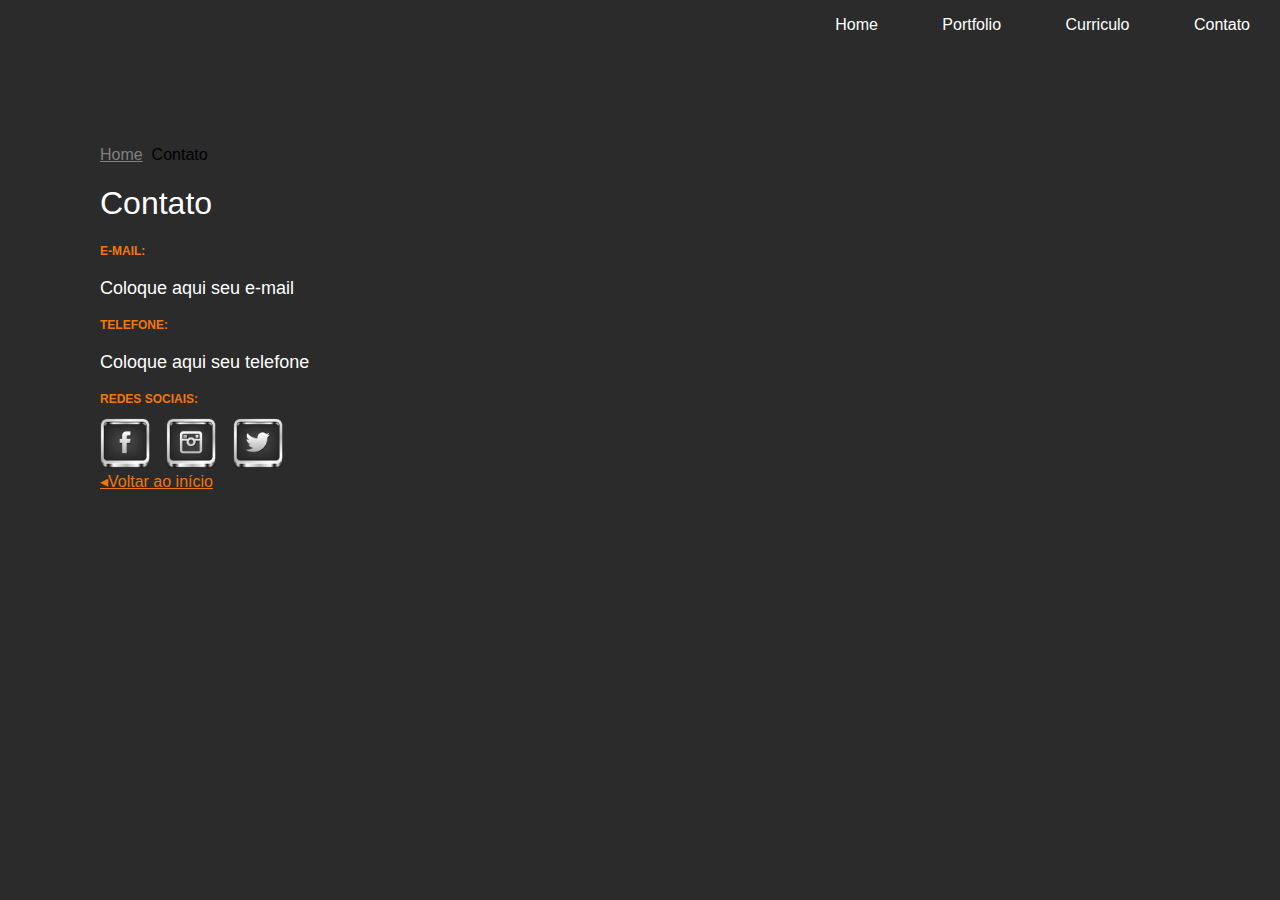
==== contato.html @ e34f28c5 "meu primeiro commit" ====
<!DOCTYPE html>
<html>
<head>
	<title>Contato - Seu Nome</title>
	<meta charset="utf-8">
	<link rel="stylesheet" href="css/Style.css">
</head>

<body>
	<div id="navigation" class="navigation">
		<ul>
			<li><a href="ProjetoCurriculo.html">Home</a></li>
			<li><a href="portfolio.html">Portfolio</a></li>
			<li><a href="curriculo.html">Curriculo</a></li>
			<li><a href="contato.html">Contato</a></li>
			<li id="threeline-icon" class="threeline-icon" onclick="openNav()">&#9776;</li>
		</ul>
	</div>

	<div class="main">
		<ul class="caminho">
			<li><a href="ProjetoCurriculo.html">Home</a></li>
			<li></li>
			<li>Contato</li>
		</ul>

		<h1>Contato</h1>

		<h3>E-mail:</h3>
		<p>Coloque aqui seu e-mail</p>

		<h3>Telefone:</h3>
		<p>Coloque aqui seu telefone</p>

		<h3>Redes Sociais:</h3>
		<a href="https://www.facebook.com/profile.php?id=100023883661041"><img class= "social-img" src="img/facebook.png" alt="link para o facebook" target="_blankz"></a> 
		<a href="https://www.instagram.com/cintia_infocus/"><img class= "social-img" src="img/instagram.png" alt="link para o instagram" target="_blankz"></a> 
		<a href="https://twitter.com/cintiasilva7300"><img class= "social-img" src="img/twitter.png" alt="link para o twitter" target="_blankz"></a> 

		<br>
		<a class="back-link"href="ProjetoCurriculo.html">&#9666;Voltar ao início<a>

		</div>
		
	<script src="js/scripts.js"></script>
			
	</body>
	</html>
---- css/Style.css ----
html,body {
	margin: 0px;
	padding: 0px;
}

body {
	background-color: #2b2b2b ;
	font-family: 'montserrat', sans-serif;
}

.navigation ul {
	margin-top: 0px;
	list-style: none;
	padding-left: 0px;
	text-align: right;
	height: 50px;
}

.navigation {
	background-color: #2b2b2b; 
	color: white;
	height: 50px;	

	animation-name: profile-capa;
	animation-duration: 1s
}

.navigation li {
	display: inline-block;
	padding-left: 30px;
	padding-right: 30px;
	line-height: 50px;
	font-size: 16px;
	font-weight: 100px;
}

.navigation a{
	text-decoration: none;
		color: white;
}

.navigation a:hover{
	color:#f27609 ;
}

.navigation li.threeline-icon {
	display: none;
}


.navigation li.threeline-icon:hover {
	color:  #f27609;
	cursor: pointer;
}	

.capa {
	color: white;
}

.capa span {
	color: #f27609;
	display: block;
}

.capa div {
	display: inline-block;
	height: 650px;
}

.profile-pic {
	width: 40%;
	text-align: center;

	animation-name: profile-capa;
	animation-duration: 2s;
}

.profile-pic img {
	width: 250px;
	border-radius: 250px;
	margin-top: 150px;
}

.profile-title {
	vertical-align: top;
	width: 59%;

	animation-name:title-capa;
	animation-duration: 2s;
}

.profile-title h1 {
	text-transform: uppercase;
	font-size: 58px;
	margin-top: 200px;
	font-weight: 400px;
	line-height: 53px;
}

.profile-title h2 {
	font-size: 16px;
	font-weight: 100px;
	margin-top: -35px;
}

.cv-pic {
	float: left;
	width: 250px;
	margin-right: 30px;
} 

.main {
	padding-top: 80px;
	padding-right: 180px;
	padding-bottom: 80px;
	padding-left: 100px;

	animation-name: conteudo;
	animation-duration: 1s
}

.main h1 {
	color: white;
	font-weight: normal;
}

.main h2 {
	color: white;
	font-size: 15px;
	text-transform: uppercase;
	font-weight: normal;
	margin-top: 40px;
}

.main h3 {
	color: #f27609;
	font-size: 12px;
	text-transform: uppercase;
}

.main p {
	color: white;
	font-size: 18px;
	font-weight: 100px;
	line-height: 24px;
	text-align:justify ;
}

.caminho a{
	color: grey;
}

.caminho {
	list-style: nome;
	padding-left: 0px;
	calor: grey;
}

.caminho li {
	display: inline-block;	
}

.social-img {
	width: 50px;
	margin-right: 12px;
}

.miniatura {
	width: 320px;
	height: 320px;
	display: inline-block;
	margin-right: 15px;
	margin-bottom: 15px;
	background-size: contain;
	overflow: hidden;
}

.miniatura a {
	text-decoration: none;
}

.blackbox {
	width: 100%;
	height: 100%;
	background-color: black;
	opacity: 0%;
	padding-top: 120px;
}

.blackbox:hover {
	opacity: 0.8;
	transition: 2s;
}

.black-text{
	text-align: center;
}

.black-text h1 {
	font-size: 16px;
	color: #f27609;
	text-transform: uppercase;
	margin-top: 0px;
}

.black-text h2 {
	text-transform: none;
	font-weight: 100;
	margin-top: 0px;
}

.foto-trabalhos {
	width: 50%;
	margin-bottom: 10px;
	margin-top: 10px;
}

.back-link {
	color:#f27609;
}

	@keyframes profile-capa {
	0% {opacity: 0;transform: translate(0px,20px)}
	100% {opacit: 1;transform: translate(0px,0px)}
}

@keyframes title-capa {
	0% {opacity: 0;transform: translate(0px,-20px)}
	100% {opacit: 1;transform: translate(0px,0px)}
}

@keyframes conteudo {
	0% {opacity: 0;transform: translate(-20px,0px)}
	100% {opacit: 1;transform: translate(0px,0px)}
}

@keyframes navigation-capa {
	0% {opacity: 0;}
	50% {opacit: 0;}
	100%{opacity:1;}
}

@media (max-width:1000px) {

.navigation li{
	display: none;
}

.navigation li.threeline-icon {
	display: inline-block
}

.capa div {
	display:block;
	height: auto;
}

.profile-pic {
	width: 100%;
}

.profile-title {
	text-align: center;
	width: 100%;
}

.profile-pic img {
	margin-top: 75px;
	margin-top: 0px;
	max-width: 80%;
}

.profile-title h1 {
	margin-top: 20px;
	font-size: 36px;
	margin-left: 20px;
	margin-right: 20px;
}

.profile-title h2 {
	margin-top: 20px;
	margin-left: 20px;
	margin-right: 20px;
}

.main {
	padding:  10px 5% 40px 5%;	
}

.main p {
	text-align: left;
	line-height: 30px;
}

.main a {
	overflow-wrap: break-word;
	word-wrap: break-word;
}

.caminho li {
	font-size: 13px;
}

.cv-pic {
	float: none;
	max-width: 100%;
	margin-right:0px; 
} 

.miniatura{
	max-width: 100%;
	background-size: auto 100%;
}

.blackbox {
	opacity: 0.8;
}

.menujs {
	height: auto;

}

.menujs ul {
	height: auto;
	text-align: center;
	padding-right: 15%;
	padding-left: 15%;

}

.menujs li {
	display: block;
	border-bottom: solid grey 1px;
	width: 100%;
	padding: 0;
}








}
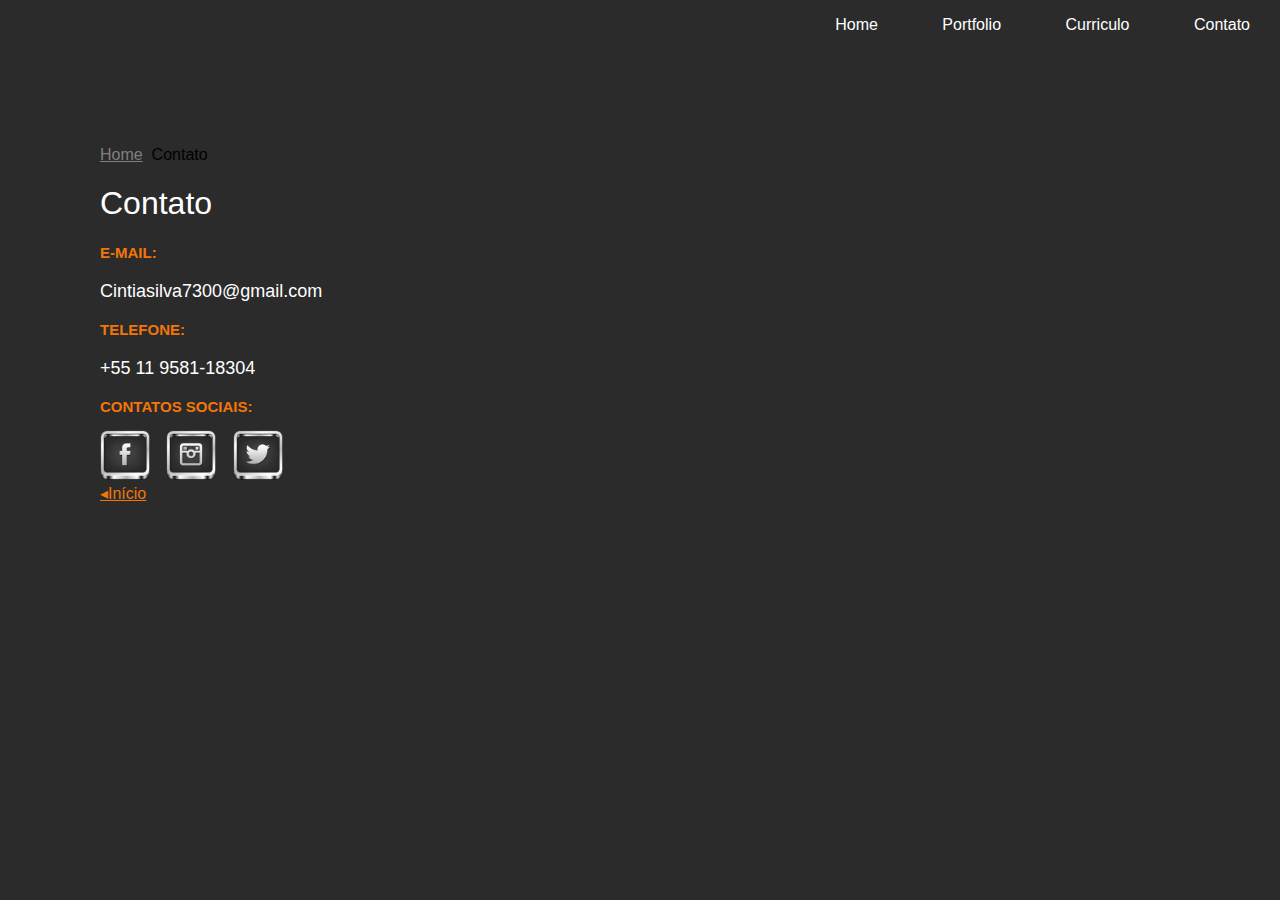
==== commit 344b3698: "ajustes no layout" ====
--- a/contato.html
+++ b/contato.html
@@ -1,15 +1,16 @@
 <!DOCTYPE html>
 <html>
 <head>
-	<title>Contato - Seu Nome</title>
+	<title>Contato</title>
 	<meta charset="utf-8">
 	<link rel="stylesheet" href="css/Style.css">
+	<meta name="viewport" content="width=device-width, inicial-schale=1.0">
 </head>
 
 <body>
 	<div id="navigation" class="navigation">
 		<ul>
-			<li><a href="ProjetoCurriculo.html">Home</a></li>
+			<li><a href="index.html">Home</a></li>
 			<li><a href="portfolio.html">Portfolio</a></li>
 			<li><a href="curriculo.html">Curriculo</a></li>
 			<li><a href="contato.html">Contato</a></li>
@@ -19,7 +20,7 @@
 
 	<div class="main">
 		<ul class="caminho">
-			<li><a href="ProjetoCurriculo.html">Home</a></li>
+			<li><a href="index.html">Home</a></li>
 			<li></li>
 			<li>Contato</li>
 		</ul>
@@ -27,21 +28,21 @@
 		<h1>Contato</h1>
 
 		<h3>E-mail:</h3>
-		<p>Coloque aqui seu e-mail</p>
+		<p>Cintiasilva7300@gmail.com</p>
 
 		<h3>Telefone:</h3>
-		<p>Coloque aqui seu telefone</p>
+		<p>+55 11 9581-18304</p>
 
-		<h3>Redes Sociais:</h3>
+		<h3>Contatos Sociais:</h3>
 		<a href="https://www.facebook.com/profile.php?id=100023883661041"><img class= "social-img" src="img/facebook.png" alt="link para o facebook" target="_blankz"></a> 
 		<a href="https://www.instagram.com/cintia_infocus/"><img class= "social-img" src="img/instagram.png" alt="link para o instagram" target="_blankz"></a> 
 		<a href="https://twitter.com/cintiasilva7300"><img class= "social-img" src="img/twitter.png" alt="link para o twitter" target="_blankz"></a> 
 
 		<br>
-		<a class="back-link"href="ProjetoCurriculo.html">&#9666;Voltar ao início<a>
+		<a class="back-link"href="index.html">&#9666;Início<a>
 
 		</div>
-		
+
 	<script src="js/scripts.js"></script>
 			
 	</body>
--- a/css/Style.css
+++ b/css/Style.css
@@ -135,8 +135,13 @@
 
 .main h3 {
 	color: #f27609;
-	font-size: 12px;
+	font-size: 30px;
 	text-transform: uppercase;
+	font-size: 15px;
+}		
+
+.Educação h3 {
+	font-size: 20px;
 }
 
 .main p {
@@ -145,6 +150,14 @@
 	font-weight: 100px;
 	line-height: 24px;
 	text-align:justify ;
+}
+
+.colunas p{
+	color: white;
+	font-size: 18px;
+	font-weight: 100px;
+	line-height: 24px;
+	text-align:justify;
 }
 
 .caminho a{
@@ -210,11 +223,16 @@
 	margin-top: 0px;
 }
 
+.h2 {
+	font-size: 70px;
+}
+
 .foto-trabalhos {
 	width: 50%;
 	margin-bottom: 10px;
 	margin-top: 10px;
 }
+
 
 .back-link {
 	color:#f27609;
